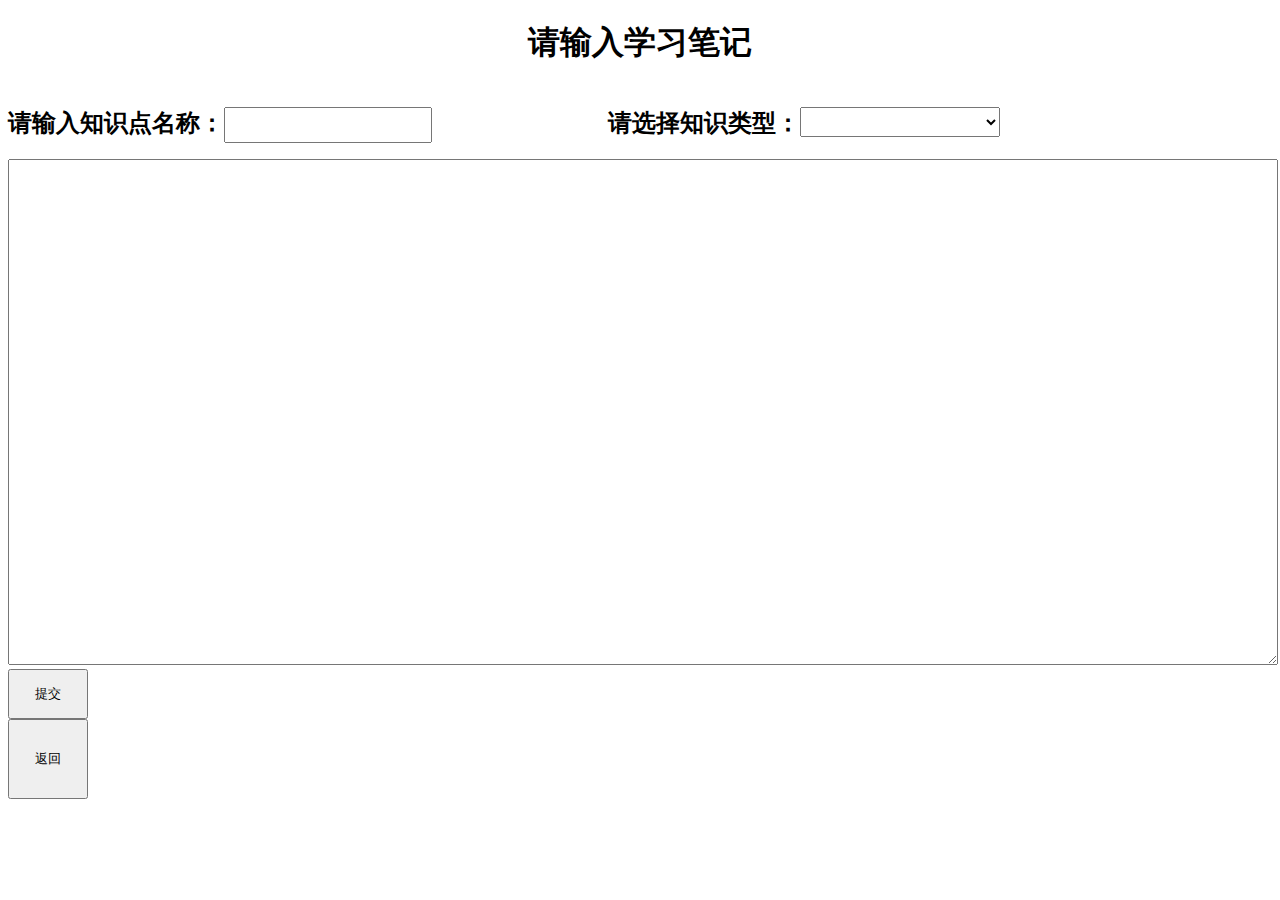
==== sbm2/controller/target/classes/templates/jilu.html @ 0a27d465 "springboot+redis+springcloud+mybatis" ====
<!DOCTYPE HTML>
<html xmlns:th="http://www.thymeleaf.org">
<head>
    <link rel="stylesheet" type="text/css" href="/fancybox/jquery.fancybox.css"/>
    <script type="text/javascript" src="/fancybox/jquery-1.8.2.min.js"></script>
    <script type="text/javascript" src="/fancybox/jquery.fancybox-buttons.js"></script>
    <script type="text/javascript" src="/fancybox/jquery.fancybox.js"></script>
    <script type="text/javascript" src="/fancybox/jquery.fancybox.pack.js"></script>
    <script type="text/javascript" src="/fancybox/jquery.mousewheel-3.0.6.pack.js"></script>
    <script type="text/javascript" src="/kindeditor/themes/default"></script>
    <script type="text/javascript" src="/kindeditor/kindeditor-all.js"></script>
    <script type="text/javascript" src="/kindeditor/lang/zh-CN.js"></script>

    <title>知识点添加</title>
    <script type="text/javascript">
        //KindEditor脚本
        var editor;
        KindEditor.ready(function(K) {
            editor = K.create('#editor_id',{
                filterMode : false,
                items: ["source", "|", "undo", "redo", "|", "preview", "print", "template", "code", "cut", "copy", "paste", "plainpaste", "wordpaste", "|", "justifyleft", "justifycenter", "justifyright", "justifyfull", "insertorderedlist", "insertunorderedlist", "indent", "outdent", "subscript", "superscript", "clearhtml", "quickformat", "selectall", "|", "fullscreen", "/", "formatblock", "fontname", "fontsize", "|", "forecolor", "hilitecolor", "bold", "italic", "underline", "strikethrough", "lineheight", "removeformat", "|", "image", "multiimage", "flash", "media", "insertfile", "table", "hr", "emoticons", "baidumap", "pagebreak", "anchor", "link", "unlink", "|", "about"]
            });
            editor.sync();
        });
    </script>

    <script>
        function chenge() {
                $.fancybox({
                    'href':'#adddivtest'
                });
                return false;
        }
    </script>
    <script>
        function chenge1() {
            document.getElementById("from1").submit();
        }
    </script>
    <script>
        function quxiao() {
            document.getElementById("form2").submit();
        }
    </script>
</head>
<body>
<div style="width: 100%;"><h1 style="text-align: center;">请输入学习笔记</h1></div>
<div>
    <form action="/main/tianjia/" id="from1" onsubmit=" return chenge()" >
        <div style="float: left;width: 600px;">
        <input style="display: none" type="text" name="id" readonly="readonly" th:value="${study.getId()}"/>
        <h2 style="float: left">请输入知识点名称：</h2><input style="margin-top: 20px; width: 200px;height: 30px;font-size: large" type="text" id="studyname" name="studyname" th:value="${study.getStudyname()}"/>
        </div>
        <div>
            <h2 style="float: left">请选择知识类型：</h2> <select style="margin-top: 20px; width: 200px;height: 30px;font-size: large" name="type">
            <option th:text="${study.getType()}"></option>
        </select>
        </div>
	    <textarea id="editor_id" style="width: 100%;height:500px;" name="studytxt" th:text="${study.getStudytxt()}">
        </textarea>
        <input type="submit"  value="提交" style="height:50px;width:80px;display:inline-block;"/>
    </form>
    <form  id="form2" action="/main/view/">
        <input type="submit" style="width: 80px;height: 80px;" value="返回" /><br/>
        <input type="text" style="display: none;" name="type" th:value="${study.getType()}" readonly="readonly" />
    </form>
</div>
<div style="display:none;">
<div id="adddivtest">
    <form>
    <h3>确认修改文本吗？</h3>
        <input type="button" onclick="chenge1()" value="确认" />&nbsp;&nbsp;&nbsp;&nbsp;&nbsp;
        <input type="button" onclick="quxiao()" value="取消" />
    </form>
</div>
</div>
</body>
</html>
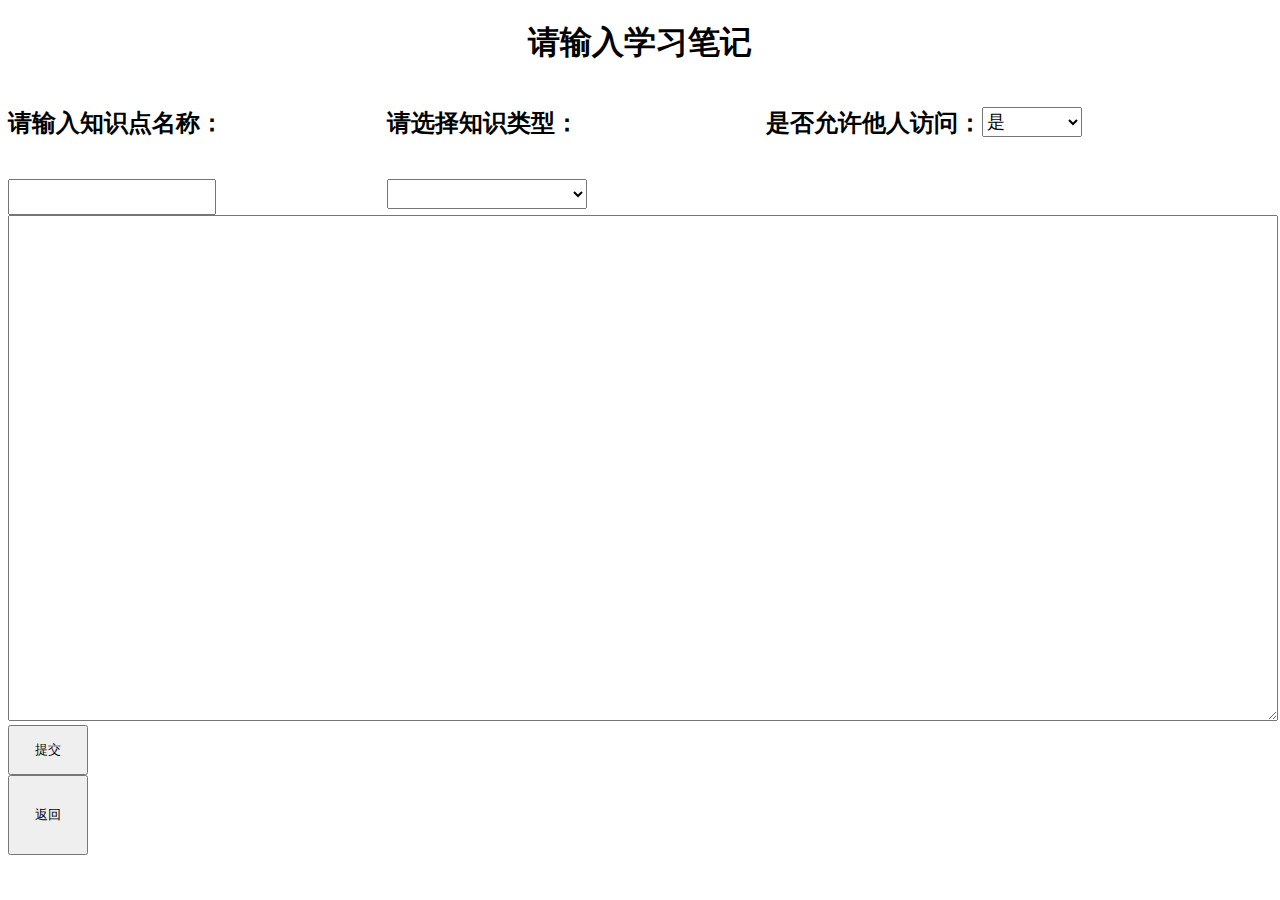
==== commit 3850562b: "增加线程安全" ====
--- a/sbm2/controller/target/classes/templates/jilu.html
+++ b/sbm2/controller/target/classes/templates/jilu.html
@@ -47,22 +47,31 @@
 <div style="width: 100%;"><h1 style="text-align: center;">请输入学习笔记</h1></div>
 <div>
     <form action="/main/tianjia/" id="from1" onsubmit=" return chenge()" >
-        <div style="float: left;width: 600px;">
+        <div style="float: left;width: 30%;">
+            <input style="display: none;" type="text" name="username" th:value="${study.getUsername()}" />
         <input style="display: none" type="text" name="id" readonly="readonly" th:value="${study.getId()}"/>
         <h2 style="float: left">请输入知识点名称：</h2><input style="margin-top: 20px; width: 200px;height: 30px;font-size: large" type="text" id="studyname" name="studyname" th:value="${study.getStudyname()}"/>
         </div>
-        <div>
+        <div style="float: left; width: 30%;">
             <h2 style="float: left">请选择知识类型：</h2> <select style="margin-top: 20px; width: 200px;height: 30px;font-size: large" name="type">
             <option th:text="${study.getType()}"></option>
         </select>
         </div>
+        <div style="float: left;">
+            <h2 th:if="${f!=true}" style="float: left">是否允许他人访问：</h2>
+            <select name="permission"  style="margin-top: 20px; width: 100px;height: 30px;font-size: large">
+                <option value="1">是</option>
+                <option value="0">否</option>
+            </select>
+        </div>
 	    <textarea id="editor_id" style="width: 100%;height:500px;" name="studytxt" th:text="${study.getStudytxt()}">
         </textarea>
-        <input type="submit"  value="提交" style="height:50px;width:80px;display:inline-block;"/>
+        <input th:if="${f!=true}" type="submit"  value="提交" style="height:50px;width:80px;display:inline-block;"/>
     </form>
     <form  id="form2" action="/main/view/">
         <input type="submit" style="width: 80px;height: 80px;" value="返回" /><br/>
         <input type="text" style="display: none;" name="type" th:value="${study.getType()}" readonly="readonly" />
+        <input style="display: none" name="myUsername" th:value="${study.getUsername()}" />
     </form>
 </div>
 <div style="display:none;">
